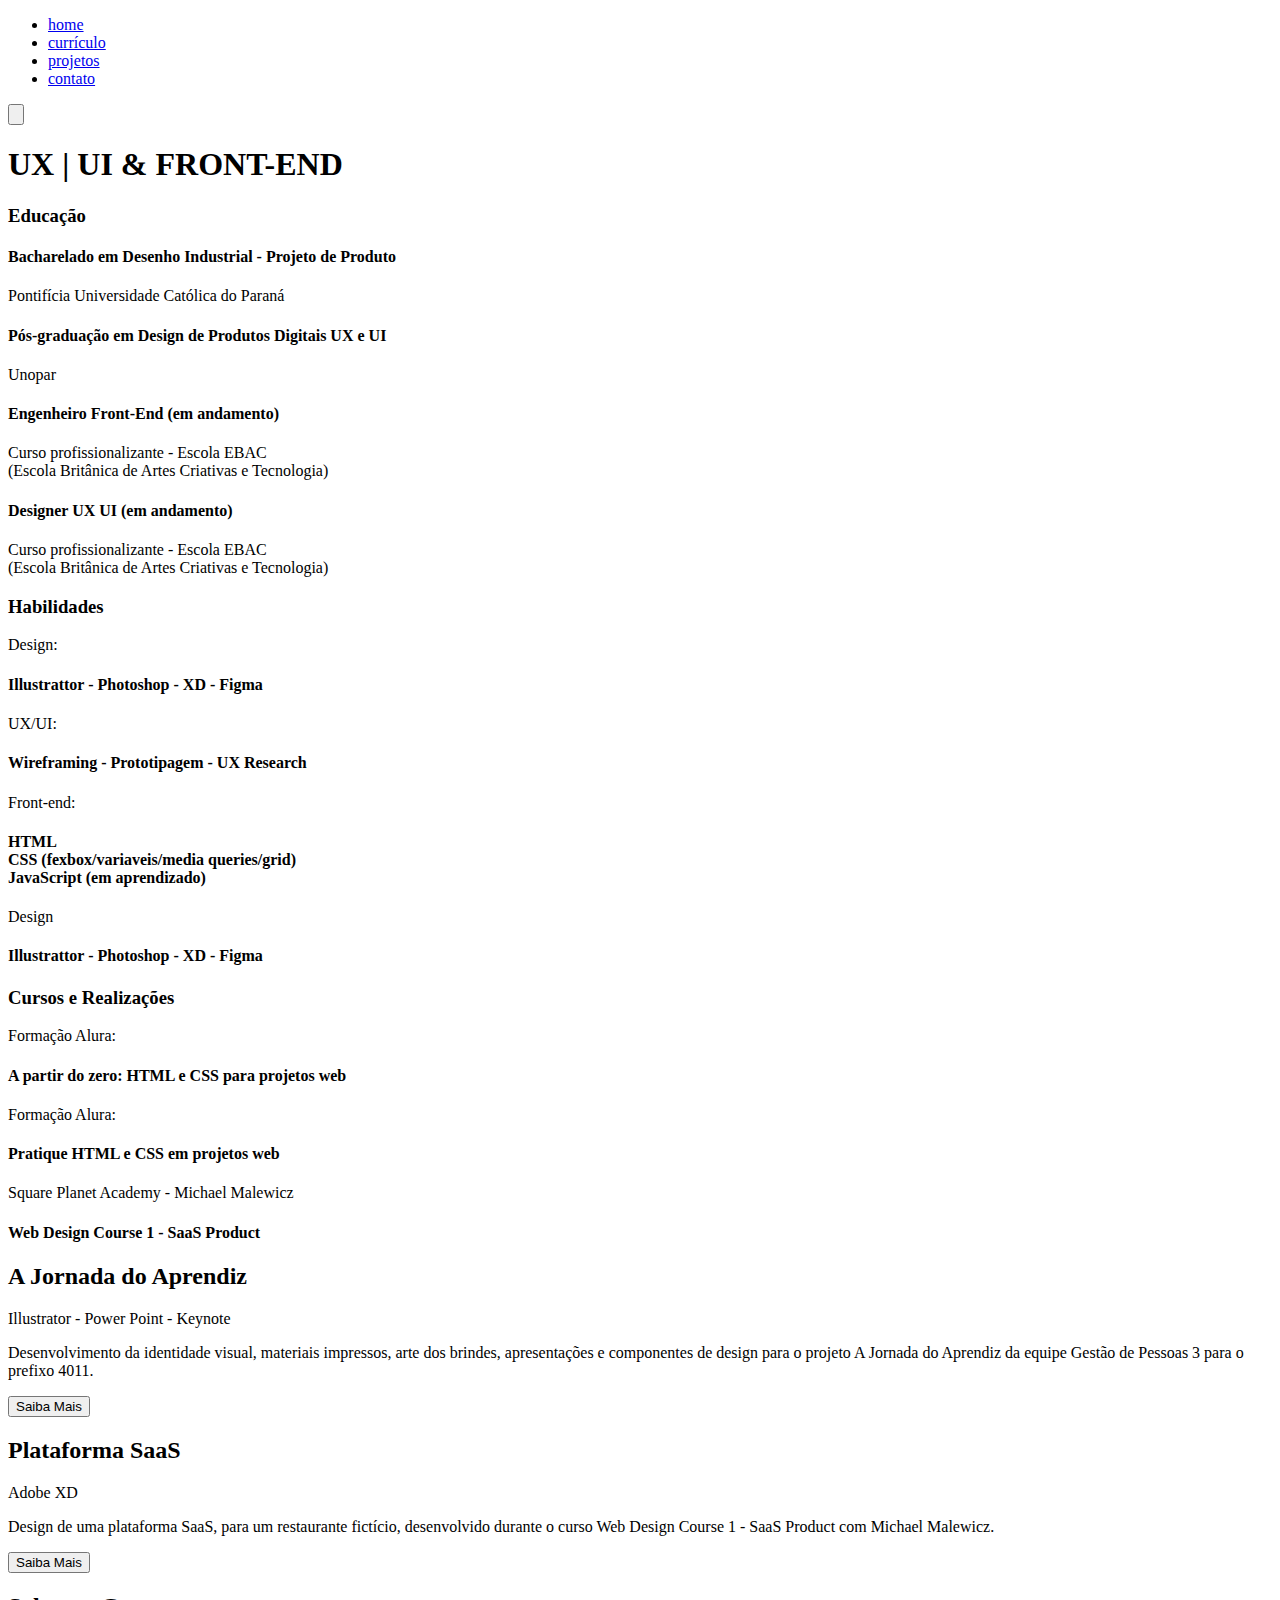
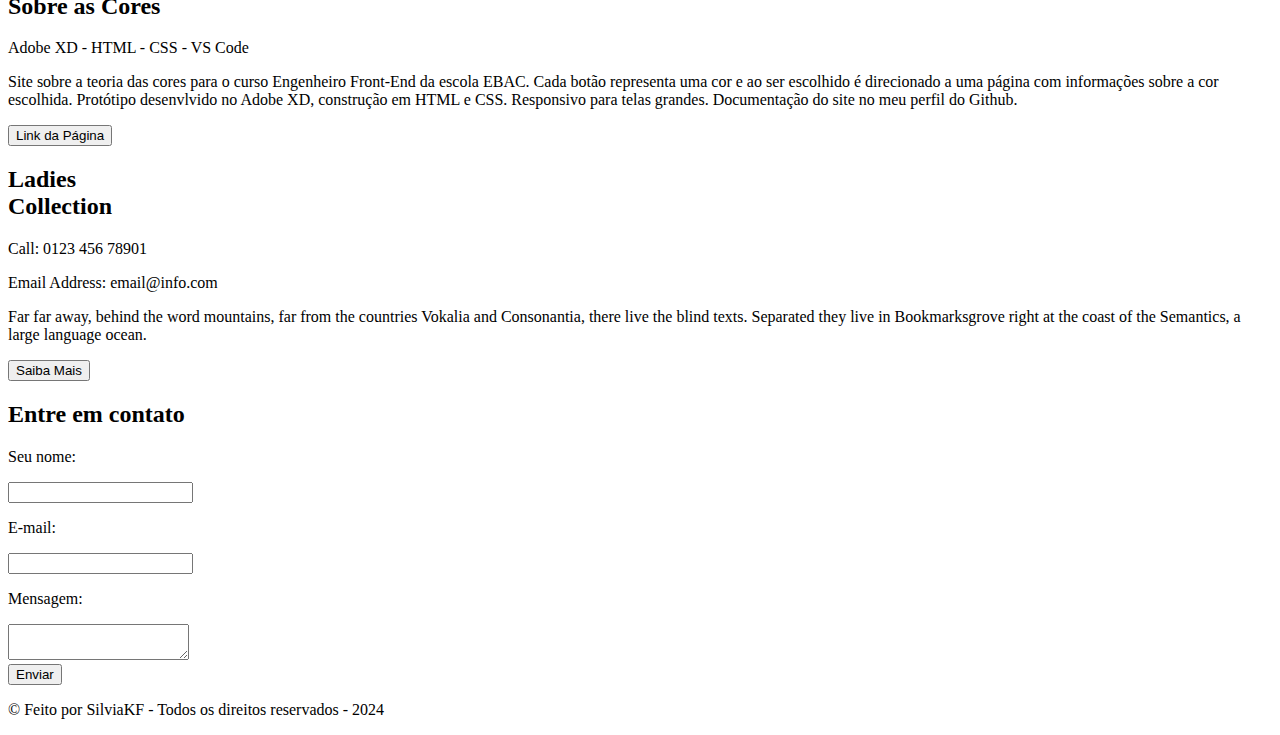
==== index.html @ bc3c9f62 "Add files via upload" ====
<!DOCTYPE html>
<html lang="pt-br">
<head>
    <meta charset="UTF-8">
    <meta name="viewport" content="width=device-width, initial-scale=1.0, shrink-to-fit=no">
    <title>Silvia</title>
    <link rel="shortcut icon" type="image/x-icon" href="./assets/icons/icone_navegador.ico">

    <link rel="stylesheet" href="./assets/styles/reset.css">
    <link rel="stylesheet" href="./assets/styles/vars.css">
    <link rel="stylesheet" href="./assets/styles/style.css">
    <link rel="stylesheet" href="./assets/styles/footer.css">

    <link rel="preconnect" href="https://fonts.googleapis.com">
    <link rel="preconnect" href="https://fonts.gstatic.com" crossorigin>
    <link href="https://fonts.googleapis.com/css2?family=Poppins:wght@500;600;700;800;900&display=swap" rel="stylesheet">

    <!-- ESTILOS BOOTSTRAP -->
    <link rel="stylesheet" href="./assets/styles/owl.carousel.min.css">
    <link rel="stylesheet" href="./assets/styles/owl.theme.default.min.css">
	<link rel="stylesheet" href="./https://cdnjs.cloudflare.com/ajax/libs/ionicons/4.5.6/css/ionicons.min.css">
	<link rel="stylesheet" href="./assets/styles/style_boot.css">

</head>   
<body>
    <header>
        <div class="cabecalho">
            <div class="logo">
                <a href="#" class="logo">
                </a>
            </div>
            <nav class="cabecalho_navegacao">
                <ul>
                    <li><a href="index.html" class="js-link">home</a></li>
                    <li><a href="#curriculo" class="js-link">currículo</a></li>
                    <li><a href="#projetos" class="js-link">projetos</a></li>
                    <li><a href="#contato" class="js-link">contato</a></li>
                </ul>
            </nav>
            <input type="button" id="btn">
            <label for="btn" class="mudar-tema"></label>
            <!-- <div class="lamp"><a href="#"></a></div> -->

        </div>
    </header>
    <main class="conteudo">
        <section class="home section" id="home">
            <h1 class="home_texto">UX | UI & FRONT-END</h1>
        </section>
        <section class="curriculo section" id="curriculo">
            <div class="quadro educacao">
                <h3>Educação</h3>
                <h4>Bacharelado em Desenho Industrial - Projeto de Produto</h4>
                <p>Pontifícia Universidade Católica do Paraná</p>
                <h4>Pós-graduação em Design de Produtos Digitais UX e UI</h4>
                <p>Unopar</p>
                <h4>Engenheiro Front-End (em andamento)</h4>
                <p>Curso profissionalizante - Escola EBAC <br> (Escola Britânica de Artes Criativas e Tecnologia)</p>
                <h4>Designer UX UI (em andamento)</h4>
                <p>Curso profissionalizante - Escola EBAC <br> (Escola Britânica de Artes Criativas e Tecnologia)</p>
            </div>
            <div class="quadro habilidades">
                <h3>Habilidades</h3>
                <p>Design:</p>
                <h4>Illustrattor - Photoshop - XD - Figma</h4>
                <p>UX/UI:</p>
                <h4>Wireframing - Prototipagem - UX Research</h4>
                <p>Front-end:</p>
                <h4>HTML <br> CSS (fexbox/variaveis/media queries/grid) <br> JavaScript (em aprendizado)</h4>
                <p>Design</p>
                <h4>Illustrattor - Photoshop - XD - Figma</h4>
            </div>
            <div class="quadro cursos">
                <h3>Cursos e Realizações</h3>
                <p>Formação Alura:</p>
                <h4>A partir do zero: HTML e CSS para projetos web</h4>
                <p>Formação Alura:</p>
                <h4>Pratique HTML e CSS em projetos web</h4>
                <p>Square Planet Academy - Michael Malewicz</p>
                <h4>Web Design Course 1 - SaaS Product</h4>
            </div>
        </section>
        <section class="ftco-section projetos section" id="projetos">
                <div class="container">
                    <div class="row">
                        <div class="col-md-12">
                            <div class="featured-carousel owl-carousel">
                                <div class="item">
                                    <div class="work-wrap d-md-flex">
                                        <div class="img order-md-first" style="background-image: url(./assets/images/jornada.png);"></div>
                                        <div class="text text-right text-lg-left p-4 px-xl-5 d-flex align-items-left">
                                            <div class="py-md-5">
                                                <h2 class="mb-4">A Jornada do Aprendiz</h2>
                                                <p class="h5 mb-4">Illustrator - Power Point - Keynote</p>
                                                <div class="row justify-content">
                                                    <div class="col-xl-8">
                                                        <p>Desenvolvimento da identidade visual, materiais impressos, arte dos brindes, apresentações e componentes de design para o projeto A Jornada do Aprendiz da equipe Gestão de Pessoas 3 para o prefixo 4011.</p>
                                                    </div>
                                                </div>
                                                <p>
                                                    <a href="jornada.html"><button type="button" class="btn btn-dark mb-2 py-3 px-4">Saiba Mais</button></a>
                                                </p>
                                            </div>
                                        </div>
                                    </div>
                                </div>
                                <div class="item">
                                    <div class="work-wrap d-md-flex">
                                        <div class="img order-md-first" style="background-image: url(./assets/images/egg2.png);"></div>
                                        <div class="text text-right text-lg-left p-4 px-xl-5 d-flex align-items-left">
                                            <div class="py-md-5">
                                                <h2 class="mb-4">Plataforma SaaS</h2>
                                                <p class="h5 mb-4">Adobe XD</p>
                                                <div class="row justify-content">
                                                    <div class="col-xl-8">
                                                        <p>Design de uma plataforma SaaS, para um restaurante fictício, desenvolvido durante o curso Web Design Course 1 - SaaS Product com Michael Malewicz.</p>
                                                    </div>
                                                </div>
                                                <p>
                                                    <a href="eggclub.html"><button type="button" class="btn btn-dark mb-2 py-3 px-4">Saiba Mais</button></a>
                                                </p>
                                            </div>
                                        </div>
                                    </div>
                                </div>
                                <div class="item">
                                    <div class="work-wrap d-md-flex">
                                        <div class="img order-md-first" style="background-image: url(./assets/images/cores4.png);"></div>
                                        <div class="text text-right text-lg-left p-4 px-xl-5 d-flex align-items-left">
                                            <div class="py-md-5">
                                                <h2 class="mb-4">Sobre as Cores</h2>
                                                <p class="h5 mb-4">Adobe XD - HTML - CSS - VS Code</p>
                                                <div class="row justify-content">
                                                    <div class="col-xl-8">
                                                        <p>Site sobre a teoria das cores para o curso Engenheiro Front-End da escola EBAC. Cada botão representa uma cor e ao ser escolhido é direcionado a uma página com informações sobre a cor escolhida. Protótipo desenvlvido no Adobe XD, construção em HTML e CSS. Responsivo para telas grandes. Documentação do site no meu perfil do Github.</p>
                                                    </div>
                                                </div>
                                                <p>
                                                    <a href="https://silviakf.com/sobre-as-cores-ebac/index.html" target="_blank" rel="noopener noreferrer"><button type="button" class="btn btn-dark mb-2 py-3 px-4">Link da Página</button></a>
                                                </p>
                                            </div>
                                        </div>
                                    </div>
                                </div>
                                <div class="item">
                                    <div class="work-wrap d-md-flex">
                                        <div class="img order-md-first" style="background-image: url(./assets/images/work-4.jpg);"></div>
                                        <div class="text text-right text-lg-left p-4 px-xl-5 d-flex align-items-left">
                                            <div class="py-md-5">
                                                <h2 class="mb-4">Ladies <br> Collection</h2>
                                                <p class="h5">Call: 0123 456 78901</p>
                                                <p class="h5 mb-4">Email Address: email@info.com</p>
                                                <div class="row justify-content">
                                                    <div class="col-xl-8">
                                                        <p>Far far away, behind the word mountains, far from the countries Vokalia and Consonantia, there live the blind texts. Separated they live in Bookmarksgrove right at the coast of the Semantics, a large language ocean.</p>
                                                    </div>
                                                </div>
                                                <p>
                                                    <button type="button" class="btn btn-dark mb-2 py-3 px-4">Saiba Mais</button>
                                                </p>
                                            </div>
                                        </div>
                                    </div>
                                </div>
                            </div>
                        </div>
                    </div>
                </div>
        </section>

        <section class="contato section" id="contato">
            <div class="contato_container">
                <h2>Entre em contato</h2>
                <form class="contato_form">
                    <div>
                        <p>Seu nome:</p>
                        <input type="text" required/>
                    </div>
                    <div>
                        <p>E-mail:</p>
                        <input type="email"  required/>
                    </div>
                    <div>
                        <p>Mensagem:</p>
                        <textarea  required></textarea>
                    </div>
                    <div>
                        <button type="submit">Enviar</button>
                    </div>
                </form>
            </div>

        </section>
        <div class="contato_footer">
            <p>&copy; Feito por SilviaKF - Todos os direitos reservados - 2024</p>
            <div class="social">
                    <a href="https://www.instagram.com/silviakf/" class="instagram" target="_blank" rel="noopener noreferrer"></a>
                    <a href="https://github.com/SilviaKF" class="github" target="_blank" rel="noopener noreferrer"></a>
                    <a href="https://www.linkedin.com/in/silvia-kfn/" class="linkedin" target="_blank" rel="noopener noreferrer"></a>
                    <a href="mailto:silviakf@gmail.com" class="email" target="_blank" rel="noopener noreferrer"></a>
            </div>
        </div>
       
    </main>

    <!-- JS BOOTSTRAP E NIGHT MODE -->
    <script src="./assets/js/jquery.min.js"></script>
    <script src="./assets/js/popper.js"></script>
    <script src="./assets/js/bootstrap.min.js"></script>
    <script src="./assets/js/owl.carousel.min.js"></script>
    <script src="./assets/js/main.js"></script>
</body>
</html>


<!-- <ul>
    <li class="instagram">
        <a href="www.google.com"></a>
    </li>
    <li class="github"><a href="https://github.com/SilviaKF" target="_blank" rel="noopener noreferrer"></a></li>
    <li class="linkedin"><a href="https://www.linkedin.com/in/silvia-kfn/" target="_blank" rel="noopener noreferrer"></a></li>
    <li class="email"><a href="silviakf@gmail.com" target="_blank" rel="noopener noreferrer"></a></li>
</ul> -->
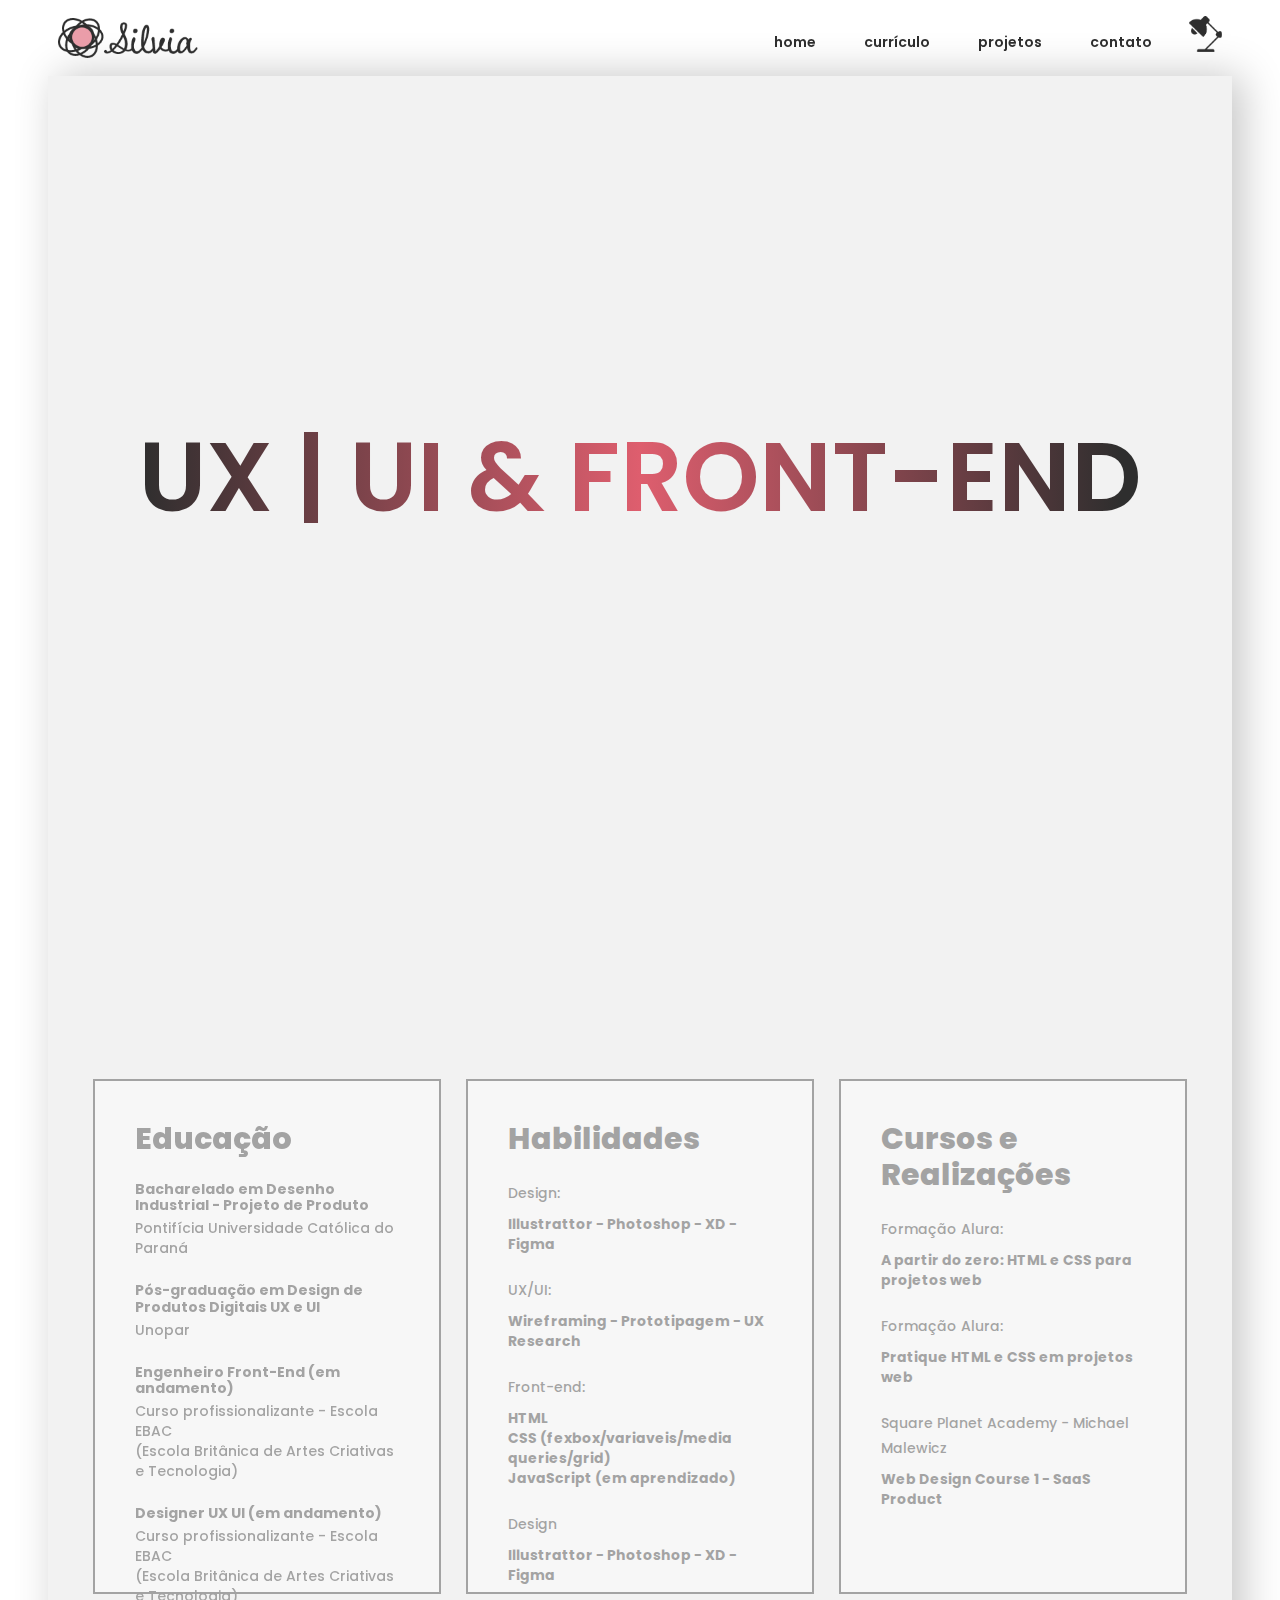
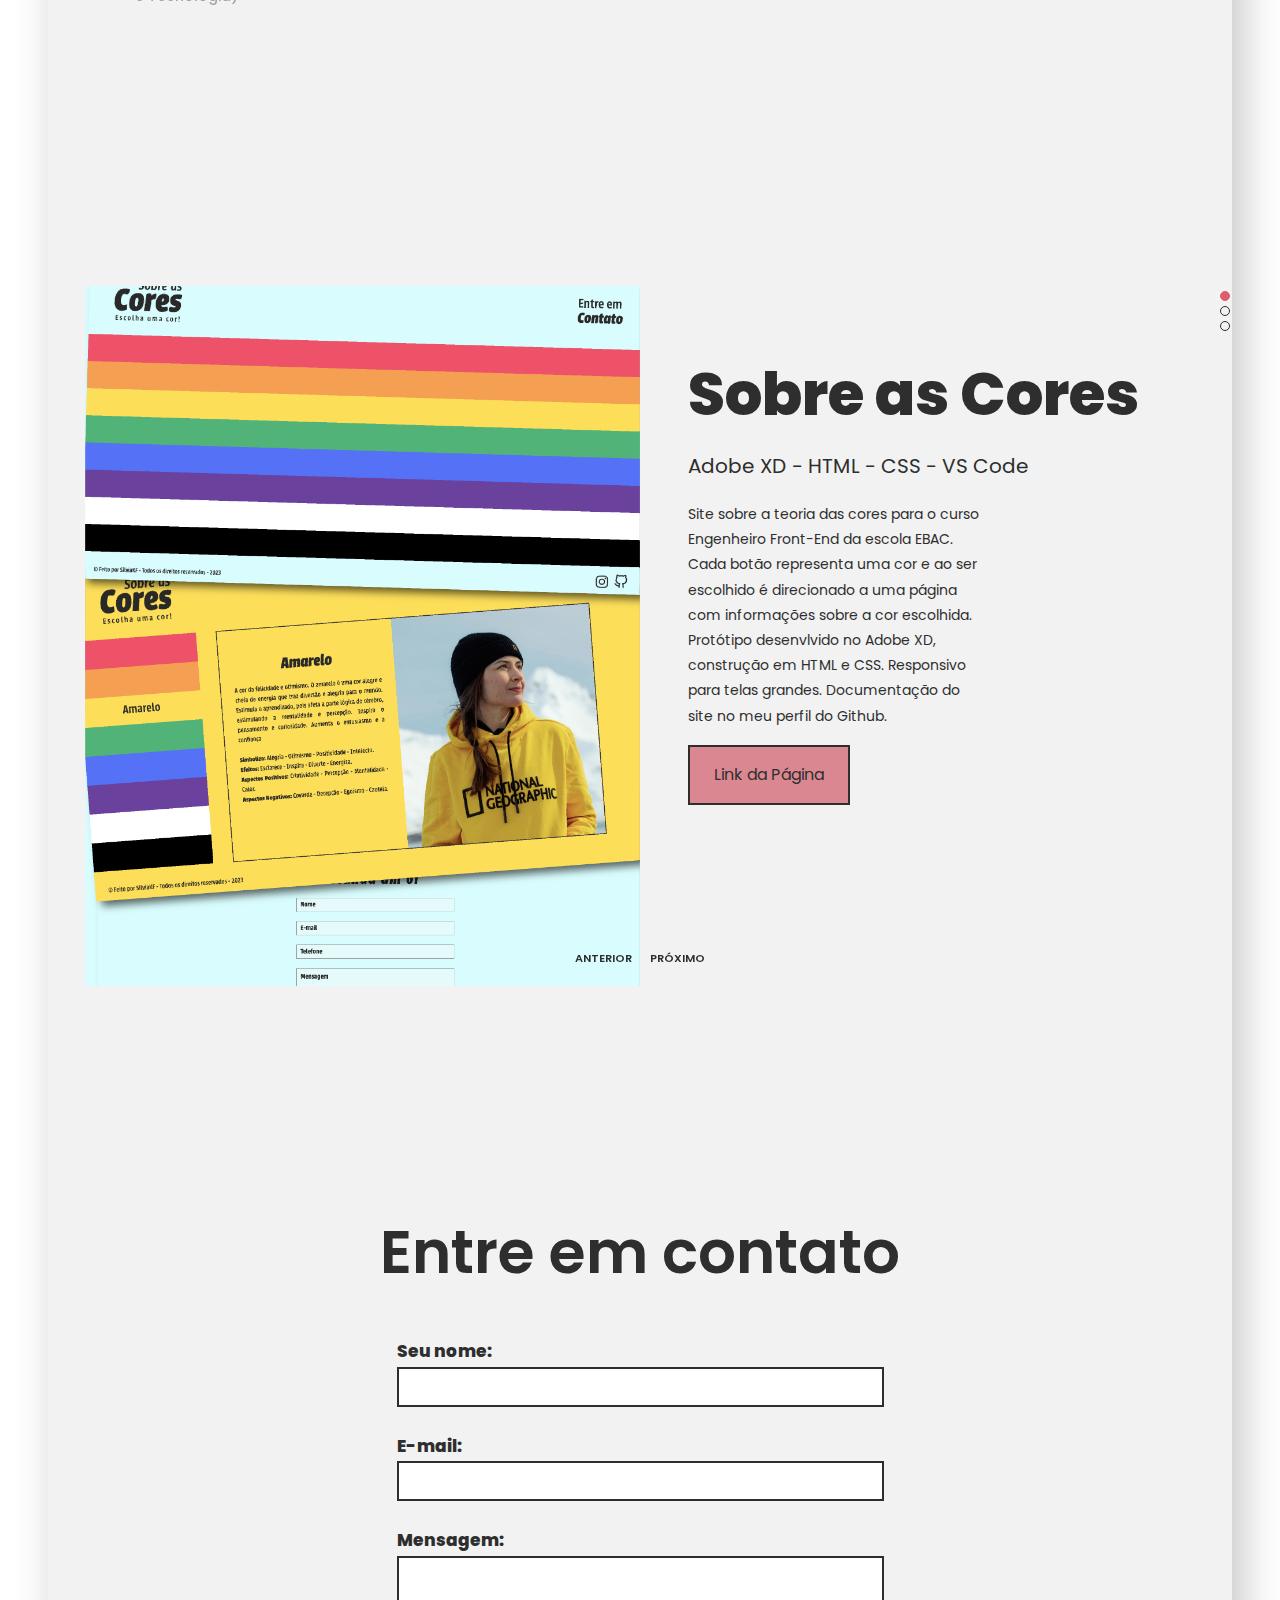
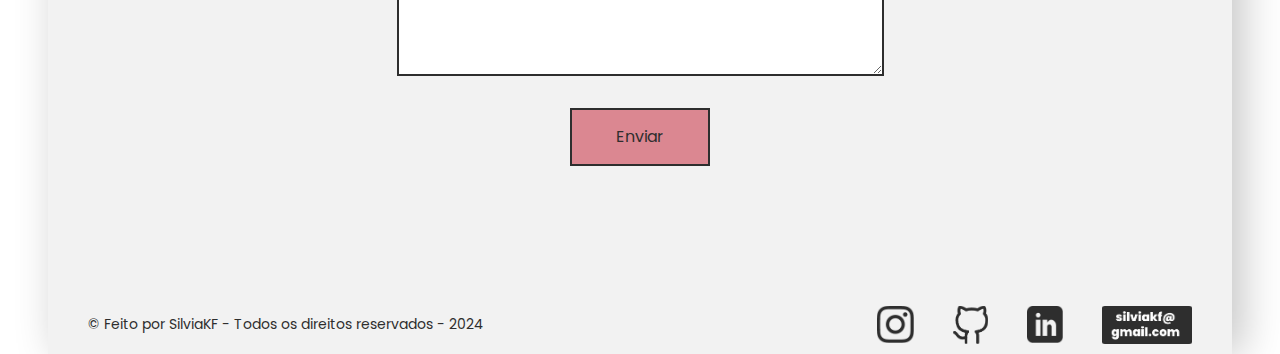
==== commit ae59bf09: "Add files via upload" ====
--- a/index.html
+++ b/index.html
@@ -85,6 +85,27 @@
                     <div class="row">
                         <div class="col-md-12">
                             <div class="featured-carousel owl-carousel">
+
+                                <div class="item">
+                                    <div class="work-wrap d-md-flex">
+                                        <div class="img order-md-first" style="background-image: url(./assets/images/cores4.png);"></div>
+                                        <div class="text text-right text-lg-left p-4 px-xl-5 d-flex align-items-left">
+                                            <div class="py-md-5">
+                                                <h2 class="mb-4">Sobre as Cores</h2>
+                                                <p class="h5 mb-4">Adobe XD - HTML - CSS - VS Code</p>
+                                                <div class="row justify-content">
+                                                    <div class="col-xl-8">
+                                                        <p>Site sobre a teoria das cores para o curso Engenheiro Front-End da escola EBAC. Cada botão representa uma cor e ao ser escolhido é direcionado a uma página com informações sobre a cor escolhida. Protótipo desenvlvido no Adobe XD, construção em HTML e CSS. Responsivo para telas grandes. Documentação do site no meu perfil do Github.</p>
+                                                    </div>
+                                                </div>
+                                                <p>
+                                                    <a href="https://silviakf.com/sobre-as-cores-ebac/index.html" target="_blank" rel="noopener noreferrer"><button type="button" class="btn btn-dark mb-2 py-3 px-4">Link da Página</button></a>
+                                                </p>
+                                            </div>
+                                        </div>
+                                    </div>
+                                </div>
+
                                 <div class="item">
                                     <div class="work-wrap d-md-flex">
                                         <div class="img order-md-first" style="background-image: url(./assets/images/jornada.png);"></div>
@@ -123,45 +144,8 @@
                                         </div>
                                     </div>
                                 </div>
-                                <div class="item">
-                                    <div class="work-wrap d-md-flex">
-                                        <div class="img order-md-first" style="background-image: url(./assets/images/cores4.png);"></div>
-                                        <div class="text text-right text-lg-left p-4 px-xl-5 d-flex align-items-left">
-                                            <div class="py-md-5">
-                                                <h2 class="mb-4">Sobre as Cores</h2>
-                                                <p class="h5 mb-4">Adobe XD - HTML - CSS - VS Code</p>
-                                                <div class="row justify-content">
-                                                    <div class="col-xl-8">
-                                                        <p>Site sobre a teoria das cores para o curso Engenheiro Front-End da escola EBAC. Cada botão representa uma cor e ao ser escolhido é direcionado a uma página com informações sobre a cor escolhida. Protótipo desenvlvido no Adobe XD, construção em HTML e CSS. Responsivo para telas grandes. Documentação do site no meu perfil do Github.</p>
-                                                    </div>
-                                                </div>
-                                                <p>
-                                                    <a href="https://silviakf.com/sobre-as-cores-ebac/index.html" target="_blank" rel="noopener noreferrer"><button type="button" class="btn btn-dark mb-2 py-3 px-4">Link da Página</button></a>
-                                                </p>
-                                            </div>
-                                        </div>
-                                    </div>
-                                </div>
-                                <div class="item">
-                                    <div class="work-wrap d-md-flex">
-                                        <div class="img order-md-first" style="background-image: url(./assets/images/work-4.jpg);"></div>
-                                        <div class="text text-right text-lg-left p-4 px-xl-5 d-flex align-items-left">
-                                            <div class="py-md-5">
-                                                <h2 class="mb-4">Ladies <br> Collection</h2>
-                                                <p class="h5">Call: 0123 456 78901</p>
-                                                <p class="h5 mb-4">Email Address: email@info.com</p>
-                                                <div class="row justify-content">
-                                                    <div class="col-xl-8">
-                                                        <p>Far far away, behind the word mountains, far from the countries Vokalia and Consonantia, there live the blind texts. Separated they live in Bookmarksgrove right at the coast of the Semantics, a large language ocean.</p>
-                                                    </div>
-                                                </div>
-                                                <p>
-                                                    <button type="button" class="btn btn-dark mb-2 py-3 px-4">Saiba Mais</button>
-                                                </p>
-                                            </div>
-                                        </div>
-                                    </div>
-                                </div>
+                                
+                                
                             </div>
                         </div>
                     </div>
--- a/assets/styles/vars.css
+++ b/assets/styles/vars.css
@@ -0,0 +1,21 @@
+:root {
+    /* CORES */
+    --fundo-body: #FFF;
+    --fundo-conteudo: #F2F2F2;
+    --cor-fonte: #2E2E2E;
+    --fonte-rosa: #DE5E6E;
+    --botao-rosa: #DB8791;
+    --sombra-fundo: 10px 0px 40px rgb(196, 196, 196);
+    --gradiente-h1: linear-gradient(to right, #2e2e2e 0%,#de5e6e 50%,#2e2e2e 98%);
+
+    /* FONTES */
+    --fonte-poppins: 'Poppins', sans-serif;
+
+    /* ICONES */
+    --label-icon: url("../icons/lamp2.png");
+    --logo-site: url("../icons/logo.png");
+    --logo-instagram: url("../icons/instagram2.png");
+    --logo-github: url("../icons/github2.png");
+    --logo-linkedin: url("../icons/linkedin2.png");
+    --logo-email: url("../icons/email2.png");
+}--- a/assets/styles/style.css
+++ b/assets/styles/style.css
@@ -0,0 +1,395 @@
+/* ESTILOS DE ELEMENTOS BASE E HEADER */
+
+body {
+    background-color: var(--fundo-body);
+    font-family: var(--fonte-poppins);
+    padding:  0 48px; ;
+}
+
+.quadro h3 {
+    font-size: 30px;
+    font-weight: 800;
+    text-align: left;
+    margin-bottom: 24px;
+}
+
+.quadro h4 {
+    font-size: 14px;
+    font-weight: 700;
+    text-align: left;
+}
+
+.quadro p {
+    font-size: 14px;
+    font-weight: 500;
+    text-align: left;
+}
+
+.cabecalho {
+    height: 76px;
+    width: 100%;
+    /* padding: 24px 0px 24px 0px; */
+    box-sizing: border-box;
+    display: flex;
+    justify-content: space-between;
+    align-items: center;
+}
+
+.logo {
+    background: var(--logo-site);
+    width: 139.88px;
+    height: 40.87px; 
+    margin-left: 10px;
+    background-repeat: no-repeat;
+    background-position: center;
+    background-size: cover;
+}
+
+.logo a{
+    width: 139.88px;
+    height: 40.87px; 
+    margin-left: 10px;
+}
+
+.cabecalho_navegacao {
+    position: fixed;
+    top: 30px;
+    right: 128px;
+    /* z-index: 2023; */
+}
+
+.cabecalho_navegacao ul {
+    display: flex;
+    flex-direction: row;
+    align-items: center;
+    gap: 48px;
+}
+
+.cabecalho_navegacao ul li a {
+    text-decoration: none;
+    font-weight: 600;
+    color: var(--cor-fonte);
+    font-size: 14px;
+}
+
+.cabecalho_navegacao ul li a:hover {
+    color: var(--fonte-rosa);
+}
+
+.cabecalho_navegacao ul li a.actived {
+    color: var(--fonte-rosa);
+}
+
+/* BOTAO MODO NOTURNO */
+
+.mudar-tema {
+    background: var(--label-icon);
+    background-repeat: no-repeat;
+    background-position: center;
+    background-size: cover;
+    width: 33px;
+    height: 35.46px;
+    cursor: pointer;
+    margin-right: 10px;
+}
+
+.mudar-tema:hover {
+    background-image: url("../icons/lamp_hover2.png");
+    background-repeat: no-repeat;
+    background-position: center;
+    background-size: cover;
+    width: 33px;
+    height: 35.46px;
+    cursor: pointer;
+    margin-right: 10px;
+}
+
+#btn {
+    display: none;
+}
+
+/* MODO NOTURNO */
+
+.dark-mode {
+    --label-icon: url("../icons/lamp_noite2.png");
+    --logo-site: url("../icons/logo_noite.png");
+    --logo-instagram: url("../icons/instagram_noite2.png");
+    --logo-github: url("../icons/github_noite2.png");
+    --logo-linkedin: url("../icons/linkedin_noite2.png");
+    --logo-email: url("../icons/email_noite2.png");
+    --fundo-body: #1A0B21;
+    --fundo-conteudo: #0F0414;
+    --cor-fonte: #FFF;
+    --sombra-fundo: 10px 0px 40px #231e2e;
+    --gradiente-h1: linear-gradient(to right, #c1c1c1 0%,#de5e6e 50%,#c1c1c1 98%);
+
+}
+
+/* .lamp {
+    background-image: url("../icons/lamp2.png");
+    background-repeat: no-repeat;
+    background-position: center;
+    background-size: cover;
+    width: 33px;
+    height: 35.46px;
+    border: none;
+    cursor: pointer;
+    margin-right: 10px;
+}
+
+.lamp:hover {
+    background-image: url("../icons/lamp_hover2.png");
+    background-repeat: no-repeat;
+    background-position: center;
+    background-size: cover;
+    width: 33px;
+    height: 35.46px;
+    border: none;
+    cursor: pointer;
+} */
+
+/* ESTILOS MAIN CONTENT */
+
+.conteudo {
+    background-color: var( --fundo-conteudo);
+    box-sizing: border-box;
+    text-align: center;
+    box-shadow: var(--sombra-fundo);
+
+}
+
+/* ESTILOS SECTION HOME */
+
+.home {
+    height: 90vh;
+    display: flex;
+    align-items: center;
+    justify-content: center;
+}
+
+.home_texto {
+    font-size: 7em;
+    font-weight: 600;
+    background-image: var(--gradiente-h1);
+    color: var(--cor-fonte); 
+    background-clip: text;
+    -webkit-background-clip: text;
+    -webkit-text-fill-color: transparent;
+}
+
+/* ESTILOS SECTION CURRICULO */
+
+.curriculo {
+    height: 100vh;
+    display: flex;
+    align-items: center;
+
+}
+
+.curriculo {
+    max-width: 1728px;
+    margin: 0 auto;
+    display: grid;
+    grid-gap: 25px;
+    grid-template-areas: 
+    "quadro quadro quadro";
+    padding: 0 45px 0 45px;    
+}
+
+.quadro {
+    min-width: 300px;
+    height: 515px;
+    border: 2px solid #2e2e2e;
+    background-color: var(--fundo-body);
+    opacity: 0.4;
+    transition: 0.6s;
+    grid-area: "quadro";
+    box-sizing: border-box;
+    padding: 40px;
+}
+
+@media screen and (min-width: 1615px) {
+    .quadro {
+        width: 546px;
+    }
+}
+
+.quadro:hover {
+    opacity: 1;;
+}
+
+
+.educacao h4 {
+    margin-bottom: 4px;
+}
+
+.educacao p {
+    margin-bottom: 24px;
+    line-height: 20px;
+}
+
+.habilidades h4,
+.cursos h4 {
+    margin-bottom: 24px;
+    line-height: 20px;
+}
+
+.habilidades p,
+.cursos p {
+    margin-bottom: 8px;
+}
+
+/* ESTILOS SECTION PROJETOS */
+
+.projetos {
+    height: 100vh;
+    display: flex;
+    align-items: center;
+}
+
+.projetos p {
+    margin-bottom: 1rem;
+}
+
+.projeto_blocos {
+    display: flex;
+    margin-bottom: 20px;
+    height: 100vh;
+}
+
+.projetos_unidade {
+    display: flex;
+    padding: 0 40px 0 40px;
+    justify-content: center;
+    align-items: center;
+}
+
+/* ESTILOS SECTION CONTATO */
+
+.contato {
+    height: 90vh;
+    display: flex;
+    align-items: center;
+    justify-content: center;
+    flex-direction: column;
+}
+
+.contato h2 {
+    font-weight: 600;
+    font-size: 60px;
+    margin-bottom: 48px;
+}
+
+.contato_form {
+    display: flex;
+    flex-direction: column;
+    justify-content: center;
+    align-items: center;
+}
+
+.contato_form p {
+    font-weight: 800;
+    font-size: 17px;
+    text-align: left;
+    margin-bottom: 0;
+}
+
+.contato_form input {
+    width: 487px;
+    height: 40px;
+    border: solid 2px #2E2E2E;
+    margin-bottom: 24px;
+}
+
+.contato_form textarea {
+    width: 487px;
+    height: 120px;
+    border: solid 2px #2E2E2E;
+    margin-bottom: 24px;
+}
+
+.contato_form button {
+    width: 140px;
+    height: 58px;
+    background-color: var(--botao-rosa);
+    border: solid 2px #2e2e2e;
+    color: var(--cor-fonte);
+    font-weight: 400;
+    font-size: 16px;
+}
+
+.contato_form button:hover {
+    background-color: var(--fonte-rosa);
+}
+
+.contato_footer {
+    display: flex;
+    align-items: center;
+    justify-content: space-between;
+    padding: 10px 40px;
+}
+
+/* ESTILO PAGINA EGGCLUB */
+
+.eggclub {
+    height: 100%;
+    padding: 50px 40px 40px 50px;
+}
+
+.eggclub h6 {
+    font-weight: 600;
+    text-align: left;
+    margin: 50px 0 10px 0;
+}
+
+.eggclub img {
+    width: 85em;
+    margin: 0 auto;
+}
+
+.egg_link {
+    font-weight: 600;
+    color: var(--cor-fonte);
+    text-decoration: underline;
+}
+
+.egg_link:hover {
+    font-weight: 600;
+    color: var(--fonte-rosa);
+}
+
+/* ESTILO DA PAGINA JORNADA */
+
+.jornada {
+    height: 100%;
+    padding: 50px 40px 40px 50px;
+}
+
+.jornada P {
+    text-align: justify;
+}
+
+.jornada h6 {
+    font-weight: 600;
+    text-align: left;
+    margin: 50px 0 10px 0;
+}
+
+.jornada img {
+    max-width: 85em;
+    margin: 0 auto;
+}
+
+.procura {
+    width: 300px;
+}
+
+.apres_jornada {
+    display: flex;
+    gap: 10px;
+    flex-wrap: wrap;
+}
+
+.apres_jornada  img {
+    width: 600px;
+}--- a/assets/styles/footer.css
+++ b/assets/styles/footer.css
@@ -0,0 +1,97 @@
+/* ESTILO DO FOOTER */
+
+.social {
+    display: flex;
+    justify-content: space-between;
+    align-items: center;
+    width: 315px;
+
+}
+
+.instagram {
+    background-image: var(--logo-instagram);
+    background-repeat: no-repeat;
+    background-position: center;
+    background-size: cover;
+    width: 36.77px;
+    height: 36.77px;
+    border: none;
+    cursor: pointer;
+}
+
+.instagram:hover {
+    background-image: url("../icons/instagram_hover2.png");
+    background-repeat: no-repeat;
+    background-position: center;
+    background-size: cover;
+    width: 36.77px;
+    height: 36.77px;
+    border: none;
+    cursor: pointer;
+}
+
+.github {
+    background-image: var(--logo-github);
+    background-repeat: no-repeat;
+    background-position: center;
+    background-size: cover;
+    width: 34.86px;
+    height: 37.59px;
+    border: none;
+    cursor: pointer;
+}
+
+.github:hover {
+    background-image: url("../icons/github_hover2.png");
+    background-repeat: no-repeat;
+    background-position: center;
+    background-size: cover;
+    width: 34.86px;
+    height: 37.59px;
+    border: none;
+    cursor: pointer;
+}
+
+.linkedin {
+    background-image: var(--logo-linkedin);
+    background-repeat: no-repeat;
+    background-position: center;
+    background-size: cover;
+    width: 36.77px;
+    height: 36.77px;
+    border: none;
+    cursor: pointer;
+}
+
+.linkedin:hover {
+    background-image: url("../icons/linkedin_hover2.png");
+    background-repeat: no-repeat;
+    background-position: center;
+    background-size: cover;
+    width: 36.77px;
+    height: 36.77px;
+    border: none;
+    cursor: pointer;
+}
+
+.email {
+    background-image: var(--logo-email);
+    background-repeat: no-repeat;
+    background-position: center;
+    background-size: cover;
+    width: 89.56px;
+    height: 37.5px;
+    border: none;
+    cursor: pointer;
+}
+
+.email:hover {
+    background-image: url("../icons/email_hover2.png");
+    background-repeat: no-repeat;
+    background-position: center;
+    background-size: cover;
+    width: 89.56px;
+    height: 37.5px;
+    border: none;
+    cursor: pointer;
+}